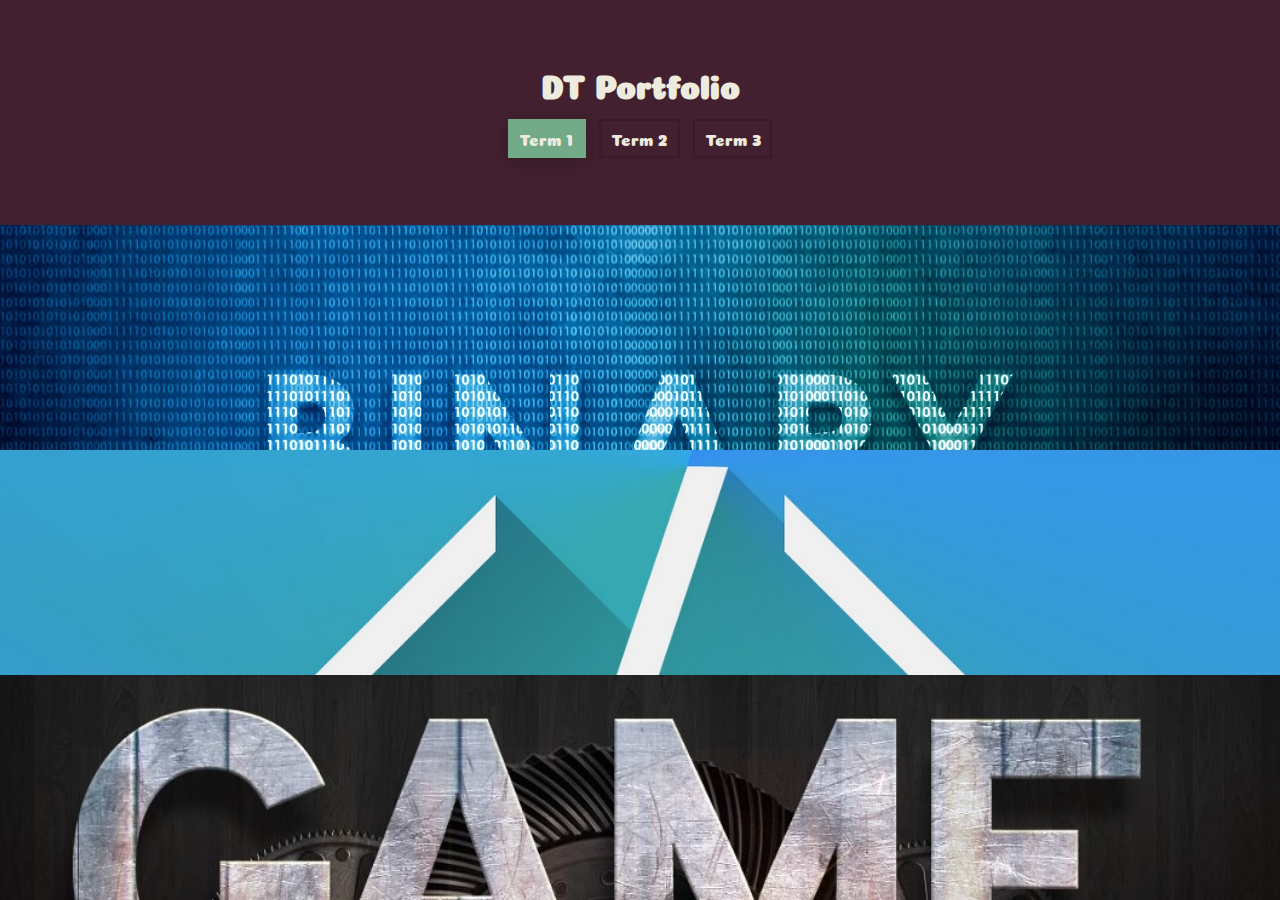
==== Computing/index.html @ f656f0fe "Add files via upload" ====
<!doctype html>
<html lang="en" class="no-js">
<head>
	<meta charset="UTF-8">
	<meta name="viewport" content="width=device-width, initial-scale=1">
	<script src="js/modernizr.js"></script>
	<link rel="stylesheet" href="css/reset.css"> <!-- CSS reset -->
	<link rel="stylesheet" href="css/style.css"> <!-- Resource style -->
	<link href="https://fonts.googleapis.com/css?family=Lora:400,700" rel="stylesheet">
  	
	<title> DT Portfolio</title>
	<link href="https://fonts.googleapis.com/css?family=Coiny" rel="stylesheet">
</head>
<body>
<div class="cd-3d-portfolio">
	<nav class="cd-3d-portfolio-navigation">
		<div class="cd-wrapper">
			<h1>DT Portfolio</h1>
			
			<ul>
				<li><a href="#0" class="selected">Term 1</a></li>
				<li><a href="#0">Term 2</a></li>
				<li><a href="#0">Term 3</a></li>
			</ul>
		</div>
	</nav> <!-- .cd-3d-portfolio-navigation -->
	
	<div class="projects">
		<ul class="row">
			<li class="front-face selected project-1">
				<div class="project-wrapper">
					<div class="project-image">
						<div class="project-title">
							<h2></h2>
						</div>
					</div> <!-- .project-image -->
					<img border="0" alt="W3Schools" src="">

					<div class="project-content">
						<div class="page">
						<p>At the start of the year we first learnt about binary and the ways that computers use to communicate.<br> After that we learnt about how IP addresses work and how your URL gets checked by the DNS server and matched with an IP address</p>
						<a href="http://bomomo.com/" class="link">For the inspired</a>
						</div>
					</div> <!-- .project-content -->

					<a href="#0" class="close-project">Close</a>
				</div> <!-- .project-wrapper -->
			</li>

			<li class="right-face project-2">
				<div class="project-wrapper">
					<div class="project-image">
						<div class="project-title">
							<h2>Term 2</h2>
						</div>
					</div> <!-- .project-image -->

					<div class="project-content">
						<div>
							
						</div>
					</div> <!-- .project-content -->

					<a href="#0" class="close-project">Close</a>
				</div> <!-- .project-wrapper -->
			</li>

			<li class="right-face project-3">
				<div class="project-wrapper">
					<div class="project-image">
						<div class="project-title">
							<h2>Term 3</h2>
						</div>
					</div> <!-- .project-image -->

					<div class="project-content">
						<div>
							
						</div>
					</div> <!-- .project-content -->

					<a href="#0" class="close-project">Close</a>
				</div> <!-- .project-wrapper -->
			</li>
		</ul> <!-- .row -->
	
		<ul class="row">
			<li class="front-face selected project-4">
				<div class="project-wrapper">
					<div class="project-image">
						<div class="project-title">
							<h2></h2>
						</div>
					</div> <!-- .project-image -->

					<div class="project-content">
						<div>
							
						</div>
					</div> <!-- .project-content -->

					<a href="#0" class="close-project">Close</a>
				</div> <!-- .project-wrapper -->
			</li>

			<li class="right-face project-5">
				<div class="project-wrapper">
					<div class="project-image">
						<div class="project-title">
							<h2>Term 2</h2>
						</div>
					</div> <!-- .project-image -->

					<div class="project-content">
						<div>
							
						</div>
					</div> <!-- .project-content -->

					<a href="#0" class="close-project">Close</a>
				</div> <!-- .project-wrapper -->
			</li>

			<li class="right-face project-6">
				<div class="project-wrapper">
					<div class="project-image">
						<div class="project-title">
							<h2>Term 3</h2>
						</div>
					</div> <!-- .project-image -->

					<div class="project-content">
						<div>
							
						</div>
					</div> <!-- .project-content -->

					<a href="#0" class="close-project">Close</a>
				</div> <!-- .project-wrapper -->
			</li>
		</ul> <!-- .row -->
	
		<ul class="row">
			<li class="front-face selected project-7">
				<div class="project-wrapper">
					<div class="project-image">
						<div class="project-title">
							<h2></h2>
						</div>
					</div> <!-- .project-image -->

					<div class="project-content">
						<div>
							
						</div>
					</div> <!-- .project-content -->

					<a href="#0" class="close-project">Close</a>
				</div> <!-- .project-wrapper -->
			</li>

			<li class="right-face project-8">
				<div class="project-wrapper">
					<div class="project-image">
						<div class="project-title">
							<h2>Term 2</h2>
						</div>
					</div> <!-- .project-image -->

					<div class="project-content">
						<div>
							
						</div>
					</div> <!-- .project-content -->

					<a href="#0" class="close-project">Close</a>
				</div> <!-- .project-wrapper -->
			</li>

			<li class="right-face project-9">
				<div class="project-wrapper">
					<div class="project-image">
						<div class="project-title">
							<h2>Term 3</h2>
						</div>
					</div> <!-- .project-image -->
					

					<div class="project-content">
						<div>
							
						</div>
					</div> <!-- .project-content -->

					<a href="#0" class="close-project">Close</a>
				</div> <!-- .project-wrapper -->
			</li>
		</ul> <!-- .row -->
	</div><!-- .projects -->

	<a href="#0" class="cd-top">Top</a>
</div>
	
<script src="https://ajax.googleapis.com/ajax/libs/jquery/3.0.0/jquery.min.js"></script>
<script>
	if( !window.jQuery ) document.write('<script src="js/jquery-3.0.0.min.js"><\/script>');
</script>
<script src="js/main.js"></script> <!-- Resource jQuery -->
</body>
</html>
---- Computing/css/style.css ----
/* -------------------------------- 

Primary style

-------------------------------- */
*, *::after, *::before {
  box-sizing: border-box;
}

html {
  font-size: 62.5%;
}

body {
  font-size: 1.6rem;
  color: #edeade;
  background-color: #43202f;
  font-family: sans-serif;
  -webkit-font-smoothing: antialiased;
  -moz-osx-font-smoothing: grayscale;
}

a {
  color: #72a987;
  text-decoration: none;
}

/* -------------------------------- 

Portfolio Navigation 

-------------------------------- */
.cd-3d-portfolio-navigation {
  width: 100%;
  height: 25vh;
  text-align: center;
  display: table;
  font-family: 'Coiny', cursive;
}
.cd-3d-portfolio-navigation .cd-wrapper {
  display: table-cell;
  width: 100%;
  vertical-align: middle;
}
.cd-3d-portfolio-navigation h1 {
  font-size: 2rem;
  margin-bottom: .6em;
  font-family: 'Coiny', cursive;
  font-weight: bold;
}
.cd-3d-portfolio-navigation li {
  display: inline-block;
  margin: 0 .3em;
}
.cd-3d-portfolio-navigation li a {
  display: inline-block;
  color: #edeade;
  border: 2px solid #391b28;
  padding: .6em;
  -webkit-transition: all .2s;
  transition: all .2s;
}
.cd-3d-portfolio-navigation li a:hover {
  border-color: #72a987;
}
.cd-3d-portfolio-navigation li .selected {
  color: #edeade;
  background: #72a987;
  border-color: #72a987;
  cursor: default;
  box-shadow: 0 4px 20px rgba(0, 0, 0, 0.2);
}
@media only screen and (min-width: 768px) {
  .cd-3d-portfolio-navigation h1 {
    font-size: 3.2rem;
  }
}

/* -------------------------------- 

Portfolio Projects 

-------------------------------- */
.cd-3d-portfolio {
  overflow: hidden;
}
.cd-3d-portfolio .close-project {
  /* this is the 'X' icon - visible when a project has been selected */
  position: absolute;
  z-index: 2;
  top: 24px;
  right: 5%;
  /* replace text with image */
  color: transparent;
  white-space: nowrap;
  text-indent: 100%;
  overflow: hidden;
  height: 48px;
  width: 48px;
  border-radius: 50%;
  background: rgba(0, 0, 0, 0.6);
  -webkit-transform: scale(0);
      -ms-transform: scale(0);
          transform: scale(0);
  -webkit-transition: -webkit-transform .3s 0s;
  transition: -webkit-transform .3s 0s;
  transition: transform .3s 0s;
  transition: transform .3s 0s, -webkit-transform .3s 0s;
}
.cd-3d-portfolio .close-project:hover {
  background: black;
}
.cd-3d-portfolio .close-project::after, .cd-3d-portfolio .close-project::before {
  /* the 'X' lines */
  content: '';
  position: absolute;
  width: 18px;
  height: 2px;
  top: 50%;
  left: 50%;
  background: #edeade;
}
.cd-3d-portfolio .close-project::before {
  -webkit-transform: translateX(-50%) translateY(-50%) rotate(45deg);
      -ms-transform: translateX(-50%) translateY(-50%) rotate(45deg);
          transform: translateX(-50%) translateY(-50%) rotate(45deg);
}
.cd-3d-portfolio .close-project::after {
  -webkit-transform: translateX(-50%) translateY(-50%) rotate(-45deg);
      -ms-transform: translateX(-50%) translateY(-50%) rotate(-45deg);
          transform: translateX(-50%) translateY(-50%) rotate(-45deg);
}
.cd-3d-portfolio .project-is-open .open .close-project {
  /* show the 'X' icon when a project has been selected */
  -webkit-transform: scale(1);
      -ms-transform: scale(1);
          transform: scale(1);
  -webkit-transition-delay: 0.6s;
          transition-delay: 0.6s;
  -webkit-transition: background 0.3s, -webkit-transform 0.3s 0.6s;
  transition: background 0.3s, -webkit-transform 0.3s 0.6s;
  transition: transform 0.3s 0.6s, background 0.3s;
  transition: transform 0.3s 0.6s, background 0.3s, -webkit-transform 0.3s 0.6s;
}

.cd-3d-portfolio .projects {
  /* used to render its children in a 3D space - add perspective */
  -webkit-perspective: 1000px;
          perspective: 1000px;
}
.cd-3d-portfolio .projects .row {
  height: 25vh;
  position: relative;
  z-index: 1;
  /* position its children in a 3d space */
  -webkit-transform-style: preserve-3d;
          transform-style: preserve-3d;
  /* Force hardware acceleration */
  will-change: transform;
  -webkit-transform: translateZ(-50vw);
          transform: translateZ(-50vw);
  -webkit-transition: -webkit-transform 0.6s cubic-bezier(0.5, 0, 0.1, 1);
  transition: -webkit-transform 0.6s cubic-bezier(0.5, 0, 0.1, 1);
  transition: transform 0.6s cubic-bezier(0.5, 0, 0.1, 1);
  transition: transform 0.6s cubic-bezier(0.5, 0, 0.1, 1), -webkit-transform 0.6s cubic-bezier(0.5, 0, 0.1, 1);
  pointer-events: none;
}
.cd-3d-portfolio .projects .row:nth-of-type(2) {
  -webkit-transition-delay: .1s;
          transition-delay: .1s;
}
.cd-3d-portfolio .projects .row:nth-of-type(3) {
  -webkit-transition-delay: .2s;
          transition-delay: .2s;
}
.cd-3d-portfolio .projects .row::after {
  /* this is used to create the row bottom face */
  content: '';
  position: absolute;
  z-index: 1;
  bottom: 0;
  left: 0;
  height: 100vw;
  width: 100%;
  background: #0f070b;
  -webkit-transform: translateZ(50vw) rotateX(90deg);
          transform: translateZ(50vw) rotateX(90deg);
  -webkit-transform-origin: bottom center;
      -ms-transform-origin: bottom center;
          transform-origin: bottom center;
  -webkit-transition: visibility 0s 0.6s;
  transition: visibility 0s 0.6s;
}
.cd-3d-portfolio .projects .row:last-of-type::after {
  /* use its ::after element as top face (rather than bottom face) */
  top: 0;
  bottom: auto;
  -webkit-transform: translateZ(50vw) rotateX(-90deg);
          transform: translateZ(50vw) rotateX(-90deg);
  -webkit-transform-origin: top center;
      -ms-transform-origin: top center;
          transform-origin: top center;
}
.cd-3d-portfolio .projects:not(.project-has-transition) .row:nth-of-type(2) {
  /* increase z-index of the second row - this way the back faces of the first and thirdv rows won't be visible (only of no project has been selected) */
  z-index: 2;
}
.no-preserve3d .cd-3d-portfolio .projects .row {
  /* fallback for browsers that don't support the preser3d property */
  -webkit-transform: translateZ(0);
          transform: translateZ(0);
}
.cd-3d-portfolio .projects .row > li {
  /* this is the single project */
  position: absolute;
  z-index: 1;
  height: 100%;
  width: 100%;
  -webkit-transform: translateZ(50vw);
          transform: translateZ(50vw);
  will-change: transform;
  overflow: hidden;
}
.cd-3d-portfolio .projects .row > li.selected {
  /* this the project on the visible face of the parallelepiped */
  pointer-events: auto;
}
.cd-3d-portfolio .projects .row > li.front-face {
  -webkit-transform: translateZ(50vw);
          transform: translateZ(50vw);
}
.cd-3d-portfolio .projects .row > li.right-face {
  -webkit-transform: rotateY(90deg) translateZ(50vw);
          transform: rotateY(90deg) translateZ(50vw);
}
.cd-3d-portfolio .projects .row > li.left-face {
  -webkit-transform: rotateY(-90deg) translateZ(50vw);
          transform: rotateY(-90deg) translateZ(50vw);
}
.cd-3d-portfolio .projects .row > li.back-face {
  -webkit-transform: rotateY(180deg) translateZ(50vw);
          transform: rotateY(180deg) translateZ(50vw);
}
.cd-3d-portfolio .projects .row > li.hidden {
  opacity: 0;
  visibility: hidden;
}
.no-preserve3d .cd-3d-portfolio .projects .row > li {
  opacity: 0;
  -webkit-transform: translateX(0);
      -ms-transform: translateX(0);
          transform: translateX(0);
  -webkit-transition: opacity .4s;
  transition: opacity .4s;
}
.no-preserve3d .cd-3d-portfolio .projects .row > li.front-face, .no-preserve3d .cd-3d-portfolio .projects .row > li.right-face, .no-preserve3d .cd-3d-portfolio .projects .row > li.left-face, .no-preserve3d .cd-3d-portfolio .projects .row > li.back-face {
  -webkit-transform: translateX(0);
      -ms-transform: translateX(0);
          transform: translateX(0);
}
.no-preserve3d .cd-3d-portfolio .projects .row > li.selected {
  opacity: 1;
}
.cd-3d-portfolio .projects .project-wrapper {
  position: absolute;
  top: 0;
  left: 0;
  height: 100vh;
  width: 100%;
}
.cd-3d-portfolio .projects .project-image {
  position: relative;
  z-index: 2;
  /* vertically center its content */
  display: table;
  width: 100%;
  height: 25%;
  cursor: pointer;
  /* force hardware acceleration */
  -webkit-transform: translateZ(0);
          transform: translateZ(0);
  will-change: transform;
  -webkit-backface-visibility: hidden;
          backface-visibility: hidden;
  -webkit-transition: -webkit-transform 0.6s;
  transition: -webkit-transform 0.6s;
  transition: transform 0.6s;
  transition: transform 0.6s, -webkit-transform 0.6s;
}
.cd-3d-portfolio .projects .project-image::before, .cd-3d-portfolio .projects .project-image::after {
  content: '';
  position: absolute;
  top: 0;
  left: 0;
  width: 100%;
}
.cd-3d-portfolio .projects .project-image::before {
  /* this is the project background image */
  z-index: 1;
  height: 240%;
  background-color: #201017;
  background-position: center center;
  background-repeat: no-repeat;
  background-size: cover;
}
.cd-3d-portfolio .projects .project-image::after {
  /* this is the project image cover layer - this is visible only during a rotation of the parallelepiped (while the project is disappearing) */
  z-index: 3;
  height: 100%;
  background: black;
  opacity: 0;
  -webkit-transition: opacity .5s;
  transition: opacity .5s;
}
.cd-3d-portfolio .projects .row > li:not(.selected) .project-image::after {
  opacity: 1;
}
.cd-3d-portfolio .projects .row:nth-of-type(2) > li:not(.selected) .project-image::after {
  -webkit-transition-delay: .1s;
          transition-delay: .1s;
}
.cd-3d-portfolio .projects .row:nth-of-type(3) > li:not(.selected) .project-image::after {
  -webkit-transition-delay: .2s;
          transition-delay: .2s;
}
.cd-3d-portfolio .projects .row > li.project-1 .project-image::before {
  /* set project background image */
  background-image: url(../img/photo-1.jpg);
}
.cd-3d-portfolio .projects .row > li.project-2 .project-image::before {
  background-image: url(../img/photo-2.jpg);
}
.cd-3d-portfolio .projects .row > li.project-3 .project-image::before {
  background-image: url(../img/photo-3.jpg);
}
.cd-3d-portfolio .projects .row > li.project-4 .project-image::before {
  background-image: url(../img/photo-4.jpg);
}
.cd-3d-portfolio .projects .row > li.project-5 .project-image::before {
  background-image: url(../img/photo-5.jpg);
}
.cd-3d-portfolio .projects .row > li.project-6 .project-image::before {
  background-image: url(../img/photo-6.jpg);
}
.cd-3d-portfolio .projects .row > li.project-7 .project-image::before {
  background-image: url(../img/photo-7.jpg);
}
.cd-3d-portfolio .projects .row > li.project-8 .project-image::before {
  background-image: url(../img/photo-8.jpg);
}
.cd-3d-portfolio .projects .row > li.project-9 .project-image::before {
  background-image: url(../img/photo-9.jpg);
}
.cd-3d-portfolio .projects .project-title {
  position: relative;
  z-index: 2;
  /* vertically center inside its parent */
  display: table-cell;
  vertical-align: middle;
  text-align: center;
  /* force hardware acceleration */
  -webkit-transform: translateZ(0);
          transform: translateZ(0);
  will-change: transform;
  -webkit-transition: -webkit-transform 0.6s cubic-bezier(0.5, 0, 0.1, 1);
  transition: -webkit-transform 0.6s cubic-bezier(0.5, 0, 0.1, 1);
  transition: transform 0.6s cubic-bezier(0.5, 0, 0.1, 1);
  transition: transform 0.6s cubic-bezier(0.5, 0, 0.1, 1), -webkit-transform 0.6s cubic-bezier(0.5, 0, 0.1, 1);
}
.cd-3d-portfolio .projects h2 {
  color: #edeade;
  font-size: 2.2rem;
  font-weight: bold;
  font-family: "Lora", serif;
}
.cd-3d-portfolio .projects .project-content {
  position: absolute;
  z-index: 1;
  /* place the content right below the project image */
  top: 60%;
  width: 100%;
  background: white;
  box-shadow: 0 -5px 0 white;
}
.cd-3d-portfolio .projects .project-content > div {
  opacity: 0;
  -webkit-transform: translateY(25%);
      -ms-transform: translateY(25%);
          transform: translateY(25%);
  -webkit-transition: all 0.6s cubic-bezier(0.5, 0, 0.1, 1);
  transition: all 0.6s cubic-bezier(0.5, 0, 0.1, 1);
}
.cd-3d-portfolio .projects .project-content p {
  width: 90%;
  max-width: 800px;
  margin: 2em auto;
  line-height: 1.6;
  color: #694d59;
}
.cd-3d-portfolio .projects.project-has-transition .row > li {
  /* the project-has-transition class is used to add a transition to the tranform property of the single projects - it's added when a project is selected (before opening it) and removed when a project is colsed (when the closing animation is finished) */
  -webkit-transition: opacity 0s 0.6s, -webkit-transform 0.6s cubic-bezier(0.5, 0, 0.1, 1);
  transition: opacity 0s 0.6s, -webkit-transform 0.6s cubic-bezier(0.5, 0, 0.1, 1);
  transition: transform 0.6s cubic-bezier(0.5, 0, 0.1, 1), opacity 0s 0.6s;
  transition: transform 0.6s cubic-bezier(0.5, 0, 0.1, 1), opacity 0s 0.6s, -webkit-transform 0.6s cubic-bezier(0.5, 0, 0.1, 1);
}
.cd-3d-portfolio .projects.project-has-transition .row > li.selected.open {
  overflow: visible;
}
.cd-3d-portfolio .projects.project-has-transition .row > li:not(.selected) {
  opacity: 0;
}
.cd-3d-portfolio .projects.project-has-transition .row::after {
  /* hide the bottom/top parallelepiped face when a project is selected */
  visibility: hidden;
  -webkit-transition: visibility 0s;
  transition: visibility 0s;
}
.cd-3d-portfolio .projects.project-is-open .row > li {
  /* the project-is-open class is used when a project is selected - it's added when a project is selected (before opening it) and removed when a project is closed (before the closing animation begins) */
  -webkit-transition: opacity 0s, -webkit-transform 0.6s cubic-bezier(0.5, 0, 0.1, 1);
  transition: opacity 0s, -webkit-transform 0.6s cubic-bezier(0.5, 0, 0.1, 1);
  transition: transform 0.6s cubic-bezier(0.5, 0, 0.1, 1), opacity 0s;
  transition: transform 0.6s cubic-bezier(0.5, 0, 0.1, 1), opacity 0s, -webkit-transform 0.6s cubic-bezier(0.5, 0, 0.1, 1);
}
.cd-3d-portfolio .projects.project-is-open .row > li.selected.open .project-wrapper {
  /* selected project on the visible face of the parallelepiped */
  overflow: auto;
  -webkit-overflow-scrolling: touch;
}
.cd-3d-portfolio .projects.project-is-open .row > li.selected .project-image {
  /* projects on the visible face of the parallelepiped */
  -webkit-transform: translateY(0);
      -ms-transform: translateY(0);
          transform: translateY(0);
}
.cd-3d-portfolio .projects.project-is-open .row > li.selected.open .project-image {
  cursor: auto;
}
.cd-3d-portfolio .projects.project-is-open .row > li.selected.open .project-title {
  -webkit-transform: translateY(70%);
      -ms-transform: translateY(70%);
          transform: translateY(70%);
}
.cd-3d-portfolio .projects.project-is-open .row > li.selected.open .project-content > div {
  opacity: 1;
  -webkit-transform: translateY(0);
      -ms-transform: translateY(0);
          transform: translateY(0);
}
.cd-3d-portfolio .projects.project-is-open .row:first-of-type .selected.open.front-face {
  /* if the project selected is inside the first row */
  -webkit-transform: translateZ(50vw) translateY(-100%);
          transform: translateZ(50vw) translateY(-100%);
}
.cd-3d-portfolio .projects.project-is-open .row:first-of-type .selected.open.right-face {
  -webkit-transform: rotateY(90deg) translateZ(50vw) translateY(-100%);
          transform: rotateY(90deg) translateZ(50vw) translateY(-100%);
}
.cd-3d-portfolio .projects.project-is-open .row:first-of-type .selected.open.left-face {
  -webkit-transform: rotateY(-90deg) translateZ(50vw) translateY(-100%);
          transform: rotateY(-90deg) translateZ(50vw) translateY(-100%);
}
.cd-3d-portfolio .projects.project-is-open .row:first-of-type .selected.open.back-face {
  -webkit-transform: rotateY(180deg) translateZ(50vw) translateY(-100%);
          transform: rotateY(180deg) translateZ(50vw) translateY(-100%);
}
.cd-3d-portfolio .projects.project-is-open .row:first-of-type .selected:not(.open).front-face {
  /* if the project selected is not inside the first row */
  -webkit-transform: translateZ(50vw) translateY(300%);
          transform: translateZ(50vw) translateY(300%);
}
.cd-3d-portfolio .projects.project-is-open .row:first-of-type .selected:not(.open).right-face {
  -webkit-transform: rotateY(90deg) translateZ(50vw) translateY(300%);
          transform: rotateY(90deg) translateZ(50vw) translateY(300%);
}
.cd-3d-portfolio .projects.project-is-open .row:first-of-type .selected:not(.open).left-face {
  -webkit-transform: rotateY(-90deg) translateZ(50vw) translateY(300%);
          transform: rotateY(-90deg) translateZ(50vw) translateY(300%);
}
.cd-3d-portfolio .projects.project-is-open .row:first-of-type .selected:not(.open).back-face {
  -webkit-transform: rotateY(180deg) translateZ(50vw) translateY(300%);
          transform: rotateY(180deg) translateZ(50vw) translateY(300%);
}
.cd-3d-portfolio .projects.project-is-open .row:nth-of-type(2) .selected.open.front-face {
  /* if the project selected is inside the second row */
  -webkit-transform: translateZ(50vw) translateY(-200%);
          transform: translateZ(50vw) translateY(-200%);
}
.cd-3d-portfolio .projects.project-is-open .row:nth-of-type(2) .selected.open.right-face {
  -webkit-transform: rotateY(90deg) translateZ(50vw) translateY(-200%);
          transform: rotateY(90deg) translateZ(50vw) translateY(-200%);
}
.cd-3d-portfolio .projects.project-is-open .row:nth-of-type(2) .selected.open.left-face {
  -webkit-transform: rotateY(-90deg) translateZ(50vw) translateY(-200%);
          transform: rotateY(-90deg) translateZ(50vw) translateY(-200%);
}
.cd-3d-portfolio .projects.project-is-open .row:nth-of-type(2) .selected.open.back-face {
  -webkit-transform: rotateY(180deg) translateZ(50vw) translateY(-200%);
          transform: rotateY(180deg) translateZ(50vw) translateY(-200%);
}
.cd-3d-portfolio .projects.project-is-open .row:nth-of-type(2) .selected:not(.open).front-face {
  /* if the project selected is not inside the second row */
  -webkit-transform: translateZ(50vw) translateY(200%);
          transform: translateZ(50vw) translateY(200%);
}
.cd-3d-portfolio .projects.project-is-open .row:nth-of-type(2) .selected:not(.open).right-face {
  -webkit-transform: rotateY(90deg) translateZ(50vw) translateY(200%);
          transform: rotateY(90deg) translateZ(50vw) translateY(200%);
}
.cd-3d-portfolio .projects.project-is-open .row:nth-of-type(2) .selected:not(.open).left-face {
  -webkit-transform: rotateY(-90deg) translateZ(50vw) translateY(200%);
          transform: rotateY(-90deg) translateZ(50vw) translateY(200%);
}
.cd-3d-portfolio .projects.project-is-open .row:nth-of-type(2) .selected:not(.open).back-face {
  -webkit-transform: rotateY(180deg) translateZ(50vw) translateY(200%);
          transform: rotateY(180deg) translateZ(50vw) translateY(200%);
}
.cd-3d-portfolio .projects.project-is-open .row:nth-of-type(3) .selected.open.front-face {
  /* if the project selected is inside the third row */
  -webkit-transform: translateZ(50vw) translateY(-300%);
          transform: translateZ(50vw) translateY(-300%);
}
.cd-3d-portfolio .projects.project-is-open .row:nth-of-type(3) .selected.open.right-face {
  -webkit-transform: rotateY(90deg) translateZ(50vw) translateY(-300%);
          transform: rotateY(90deg) translateZ(50vw) translateY(-300%);
}
.cd-3d-portfolio .projects.project-is-open .row:nth-of-type(3) .selected.open.left-face {
  -webkit-transform: rotateY(-90deg) translateZ(50vw) translateY(-300%);
          transform: rotateY(-90deg) translateZ(50vw) translateY(-300%);
}
.cd-3d-portfolio .projects.project-is-open .row:nth-of-type(3) .selected.open.back-face {
  -webkit-transform: rotateY(180deg) translateZ(50vw) translateY(-300%);
          transform: rotateY(180deg) translateZ(50vw) translateY(-300%);
}
.cd-3d-portfolio .projects.project-is-open .row:nth-of-type(3) .selected:not(.open).front-face {
  /* if the project selected is not inside the third row */
  -webkit-transform: translateZ(50vw) translateY(100%);
          transform: translateZ(50vw) translateY(100%);
}
.cd-3d-portfolio .projects.project-is-open .row:nth-of-type(3) .selected:not(.open).right-face {
  -webkit-transform: rotateY(90deg) translateZ(50vw) translateY(100%);
          transform: rotateY(90deg) translateZ(50vw) translateY(100%);
}
.cd-3d-portfolio .projects.project-is-open .row:nth-of-type(3) .selected:not(.open).left-face {
  -webkit-transform: rotateY(-90deg) translateZ(50vw) translateY(100%);
          transform: rotateY(-90deg) translateZ(50vw) translateY(100%);
}
.cd-3d-portfolio .projects.project-is-open .row:nth-of-type(3) .selected:not(.open).back-face {
  -webkit-transform: rotateY(180deg) translateZ(50vw) translateY(100%);
          transform: rotateY(180deg) translateZ(50vw) translateY(100%);
}
.no-preserve3d .cd-3d-portfolio .projects.project-is-open .row.row:first-of-type > li.selected {
  -webkit-transform: translateY(300%);
      -ms-transform: translateY(300%);
          transform: translateY(300%);
}
.no-preserve3d .cd-3d-portfolio .projects.project-is-open .row.row:first-of-type > li.selected.open {
  -webkit-transform: translateY(-100%);
      -ms-transform: translateY(-100%);
          transform: translateY(-100%);
}
.no-preserve3d .cd-3d-portfolio .projects.project-is-open .row.row:nth-of-type(2) > li.selected {
  -webkit-transform: translateY(200%);
      -ms-transform: translateY(200%);
          transform: translateY(200%);
}
.no-preserve3d .cd-3d-portfolio .projects.project-is-open .row.row:nth-of-type(2) > li.selected.open {
  -webkit-transform: translateY(-200%);
      -ms-transform: translateY(-200%);
          transform: translateY(-200%);
}
.no-preserve3d .cd-3d-portfolio .projects.project-is-open .row.row:nth-of-type(3) > li.selected {
  -webkit-transform: translateY(100%);
      -ms-transform: translateY(100%);
          transform: translateY(100%);
}
.no-preserve3d .cd-3d-portfolio .projects.project-is-open .row.row:nth-of-type(3) > li.selected.open {
  -webkit-transform: translateY(-300%);
      -ms-transform: translateY(-300%);
          transform: translateY(-300%);
}
@media only screen and (min-width: 768px) {
  .cd-3d-portfolio .projects h2 {
    font-size: 3.5rem;
  }
  .cd-3d-portfolio .projects p {
    font-size: 2rem;
  }
}

/* -------------------------------- 

Back to top 

-------------------------------- */
.cd-top {
  position: fixed;
  z-index: 3;
  bottom: 40px;
  right: 5%;
  display: inline-block;
  height: 48px;
  width: 48px;
  /* replace text with image */
  overflow: hidden;
  text-indent: 100%;
  white-space: nowrap;
  background: rgba(0, 0, 0, 0.6) url(../img/cd-icon-arrow.svg) no-repeat center center;
  visibility: hidden;
  opacity: 0;
  -webkit-transition: opacity .3s, visibility .3s;
  transition: opacity .3s, visibility .3s;
}
.cd-top.is-visible {
  /* the button becomes visible */
  visibility: visible;
  opacity: 1;
}
.cd-top:hover {
  background-color: black;
  opacity: 1;
}

/* button code */
.link{
	color: #000000;
	font-size: 16px;
	font-weight: 700;

	text-decoration: none;
	text-transform: uppercase;
}

/*
* These styles creates the underlining of link
*/

.link{
	position: relative;
	z-index: 1;
	display: inline-flex;
	
	padding-left: 10px;
	padding-bottom: 5px;
	padding-right: 10px;
}

.link::before{
	content: "";
	width: 100%;
	height: 100%;
	background-image: linear-gradient(to top, #fed330 25%, transparent 40%);
	
	position: absolute;
	left: 0;
	bottom: 2px;
	z-index: -1;
	
	will-change: width;
	transform: rotate(-2deg);
	transform-origin: left bottom
}

.link:hover::before{
	width: 0;
}

/*
* animation styles
*/

.link::before{
	transition: width .1s ease-out;
}

.link:hover::before{
	transition-duration: .15s;
}
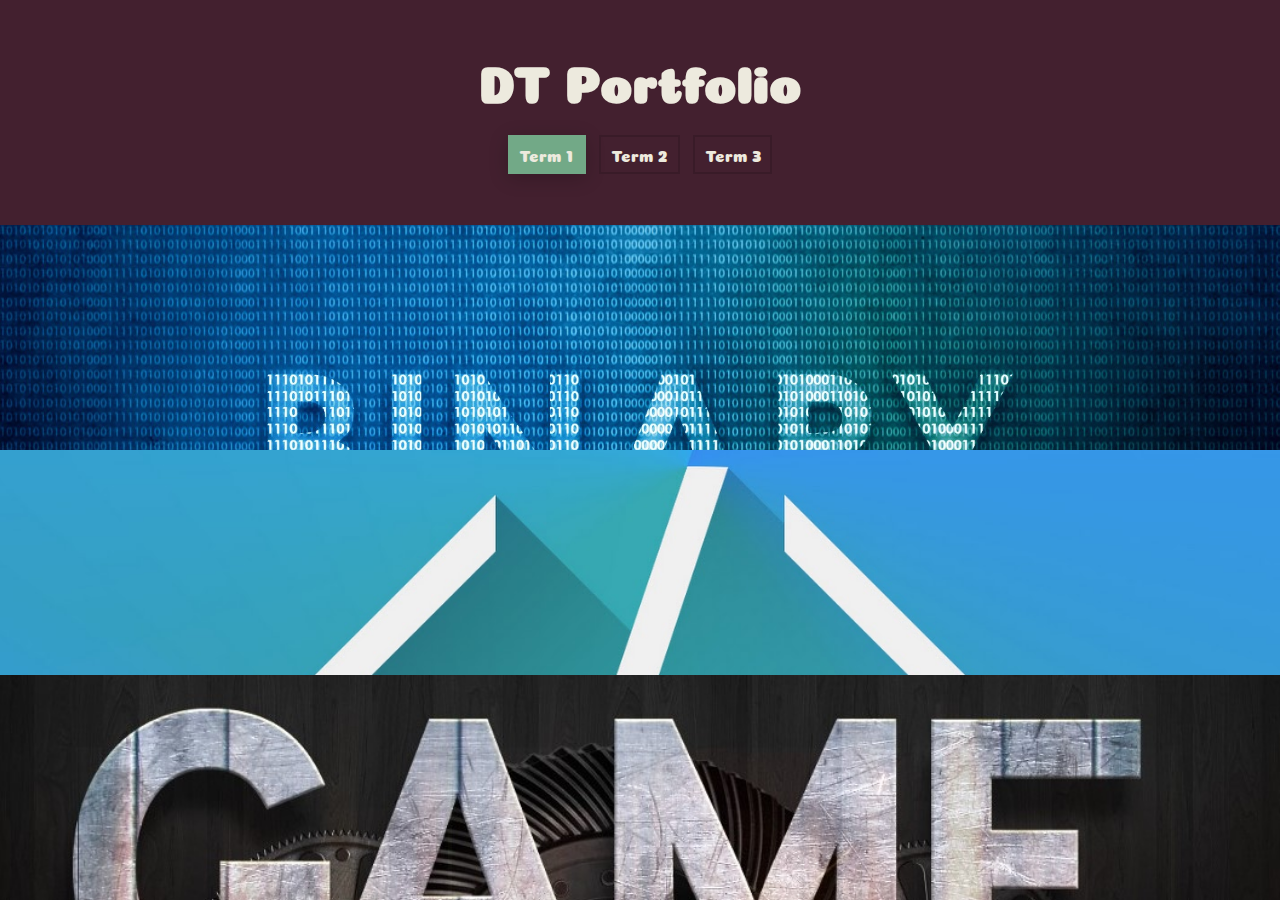
==== commit 89d87fda: "Add files via upload" ====
--- a/Computing/index.html
+++ b/Computing/index.html
@@ -17,6 +17,7 @@
 		<div class="cd-wrapper">
 			<h1>DT Portfolio</h1>
 			
+			
 			<ul>
 				<li><a href="#0" class="selected">Term 1</a></li>
 				<li><a href="#0">Term 2</a></li>
@@ -95,6 +96,7 @@
 
 					<div class="project-content">
 						<div>
+						<p> When I started off designing my website I first set up the html page with all the basic dividers and set it up into rows.<br> After that I started to write the CSS and SCSS. After that I wrote the javascript which after some writing looked really good in personal opinion.</p>
 							
 						</div>
 					</div> <!-- .project-content -->
--- a/Computing/css/style.css
+++ b/Computing/css/style.css
@@ -43,7 +43,7 @@
   vertical-align: middle;
 }
 .cd-3d-portfolio-navigation h1 {
-  font-size: 2rem;
+  font-size: 6rem;
   margin-bottom: .6em;
   font-family: 'Coiny', cursive;
   font-weight: bold;
@@ -72,7 +72,8 @@
 }
 @media only screen and (min-width: 768px) {
   .cd-3d-portfolio-navigation h1 {
-    font-size: 3.2rem;
+    font-size: 5.2rem;
+	
   }
 }
 
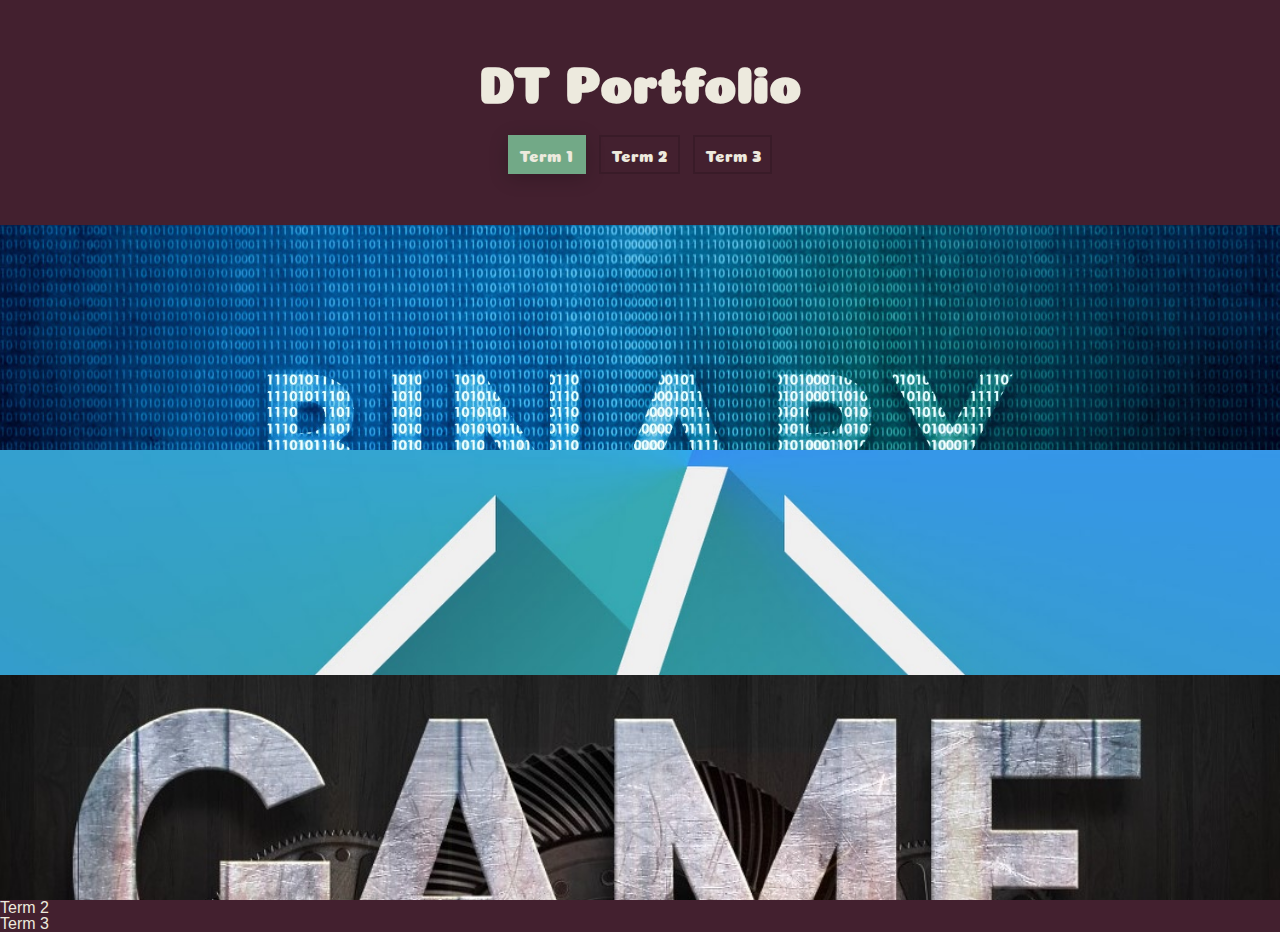
==== commit eadd9c9b: "Add files via upload" ====
--- a/Computing/index.html
+++ b/Computing/index.html
@@ -152,11 +152,43 @@
 					</div> <!-- .project-image -->
 
 					<div class="project-content">
-						<div>
-							
-						</div>
-					</div> <!-- .project-content -->
-
+ <div class="row">
+  <div class="column" style="background-color:#0000;">
+    	<blockquote><h2>Introduction</h2></blockquote>
+      <p>For my project I set out to create a Retro Pi console. My objectives of my project were to create a working raspberry pi setup with simulation station and retro arch. These two programs on the raspberry pi allowed it to run roms which are versions of games created from the original cartridge. </p>
+
+  </div>
+  <div class="column" style="background-color:#0000;">
+   <blockquote><h2>Objectives</h2></blockquote>
+  <p>	•	Learn how to use the Raspberry PI
+ <br>•	Learn how to port ROMS over
+<br>•	Setup two controllers with 2 separate inputs
+
+  </div>
+  <div class="column" style="background-color:#0000;">
+<blockquote><h2>Results</h2></blockquote>
+<img src="src3.jpg" alt="Retro PI" width=400 height=261>
+<p>The Retro Pi software automatically copy’s roms across from a usb if you name a folder ‘retropie’. This proved incredibly useful when transferring over the network on the school’s network is extremely fiddly. So, in the end I chose the usb.  </p>
+<img src="src2.jpg" alt="donky kong" width=400 height=261>
+<p>This is a picture of Donky Kong Country. This is one of the ROMS that I originally transfered over to test the Retro PI software. </p>
+
+<img src="src1.jpg" alt="zelda" width=400 height=261>
+<p>his is a picture of . This is one of the ROMS that I originally transfered over to test the Retro PI software. </p>
+  </div>
+  <div class="column" style="background-color:#0000;">
+    <blockquote><h2>	Process</h2></blockquote>
+	<p>At start of the project I got all my equipment ready. Then I downloaded Rufus to setup the image I downloaded for the retropi software.  After this was done, I got a monitor and attached it to the Raspberry Pi via a HDMI cord. Following this I found that the raspberry pi didn’t have enough power so researched that I would need 6v 2a power supply for it to run properly without damaging the raspberry pi’s internals. After that I plugged the usb into the raspberry pi. Soon after that was done I started it up to find that all roms worked correctly as planned. Overall I  Learnt a lot from this project and that it was worthwhile doing.  I also setup two snes controllers bought from amazon. These controllers were setup in way based on which usb slot they were in from 0, 1, 2, 3 being players 1-4.</p>
+  </div>	
+  </div>
+  <div class="column" style="background-color:#0000;">
+    <blockquote><h2>Disscusion</h2></blockquote>
+	<p> </p>
+  </div>	
+</div>
+ 
+
+					</div> <!-- .project-content -->
+					
 					<a href="#0" class="close-project">Close</a>
 				</div> <!-- .project-wrapper -->
 			</li>
--- a/Computing/css/style.css
+++ b/Computing/css/style.css
@@ -24,6 +24,11 @@
   color: #72a987;
   text-decoration: none;
 }
+p {
+  color: black;
+  text-decoration: none;
+}
+
 
 /* -------------------------------- 
 
@@ -626,7 +631,7 @@
 /* button code */
 .link{
 	color: #000000;
-	font-size: 16px;
+	font-size: 90px;
 	font-weight: 700;
 
 	text-decoration: none;
@@ -638,26 +643,22 @@
 */
 
 .link{
-	position: relative;
+	position: center;
 	z-index: 1;
 	display: inline-flex;
 	
-	padding-left: 10px;
-	padding-bottom: 5px;
-	padding-right: 10px;
+	padding-left: 1000px;
+	padding-bottom: 500px;
+	padding-right: 10000px;
 }
 
 .link::before{
 	content: "";
-	width: 100%;
-	height: 100%;
+	size: 1000px ;
 	background-image: linear-gradient(to top, #fed330 25%, transparent 40%);
 	
 	position: absolute;
-	left: 0;
-	bottom: 2px;
-	z-index: -1;
-	
+	position: center ;
 	will-change: width;
 	transform: rotate(-2deg);
 	transform-origin: left bottom
@@ -678,4 +679,21 @@
 .link:hover::before{
 	transition-duration: .15s;
 }
-
+blockquote {
+  font: 1.4em 'Berkshire Swash', cursive;
+  margin: 0;
+}
+.column {
+  float: left;
+  width: 25%;
+}
+
+/* Clear floats after the columns */
+.row:after {
+  content: "";
+  display: table;
+  clear: both;
+}
+
+
+
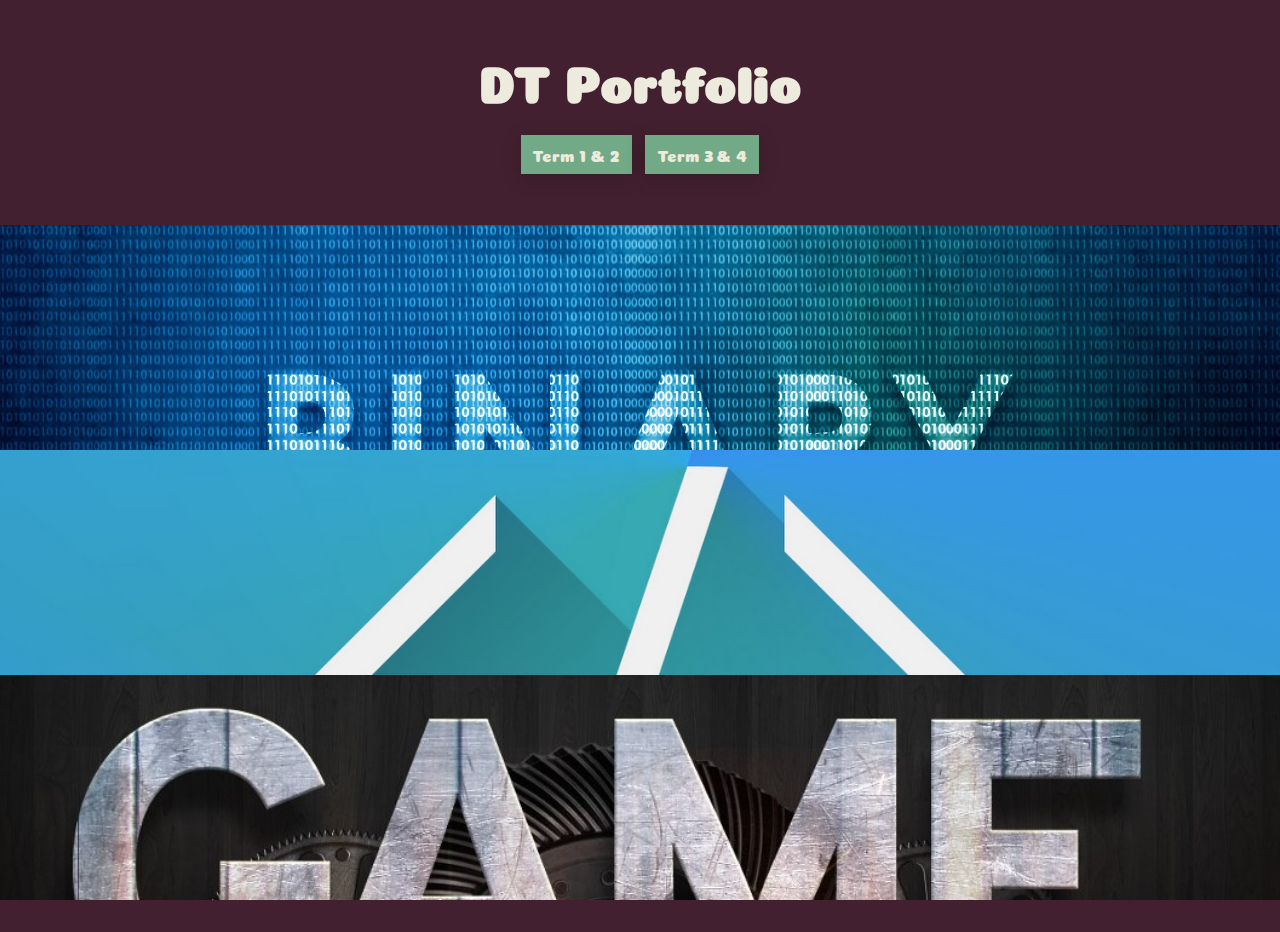
==== commit 9b83e101: "Add files via upload" ====
--- a/Computing/index.html
+++ b/Computing/index.html
@@ -18,10 +18,10 @@
 			<h1>DT Portfolio</h1>
 			
 			
+			
 			<ul>
-				<li><a href="#0" class="selected">Term 1</a></li>
-				<li><a href="#0">Term 2</a></li>
-				<li><a href="#0">Term 3</a></li>
+				<li><a href="#0" class="selected">Term 1 & 2 </a></li>
+				<li><a href="index2.html" class="selected">Term 3 & 4</a></li>
 			</ul>
 		</div>
 	</nav> <!-- .cd-3d-portfolio-navigation -->
@@ -40,7 +40,6 @@
 					<div class="project-content">
 						<div class="page">
 						<p>At the start of the year we first learnt about binary and the ways that computers use to communicate.<br> After that we learnt about how IP addresses work and how your URL gets checked by the DNS server and matched with an IP address</p>
-						<a href="http://bomomo.com/" class="link">For the inspired</a>
 						</div>
 					</div> <!-- .project-content -->
 
@@ -52,10 +51,10 @@
 				<div class="project-wrapper">
 					<div class="project-image">
 						<div class="project-title">
-							<h2>Term 2</h2>
-						</div>
-					</div> <!-- .project-image -->
-
+						
+						</div>
+					</div> <!-- .project-image -->
+	
 					<div class="project-content">
 						<div>
 							
@@ -69,9 +68,7 @@
 			<li class="right-face project-3">
 				<div class="project-wrapper">
 					<div class="project-image">
-						<div class="project-title">
-							<h2>Term 3</h2>
-						</div>
+						
 					</div> <!-- .project-image -->
 
 					<div class="project-content">
@@ -108,9 +105,7 @@
 			<li class="right-face project-5">
 				<div class="project-wrapper">
 					<div class="project-image">
-						<div class="project-title">
-							<h2>Term 2</h2>
-						</div>
+						
 					</div> <!-- .project-image -->
 
 					<div class="project-content">
@@ -126,9 +121,7 @@
 			<li class="right-face project-6">
 				<div class="project-wrapper">
 					<div class="project-image">
-						<div class="project-title">
-							<h2>Term 3</h2>
-						</div>
+						
 					</div> <!-- .project-image -->
 
 					<div class="project-content">
@@ -182,7 +175,7 @@
   </div>
   <div class="column" style="background-color:#0000;">
     <blockquote><h2>Disscusion</h2></blockquote>
-	<p> </p>
+	<p>Some problems were when installing/transferring the Roms over. To solve this, I used CyberDuck but that wasn’t best way as I personally found it difficult to use because of the school network and it being not very open on the details of its own network. So, I just used a USB that automatically transfers via the Retro Pi software automatically copy’s roms across from a usb if you name a folder ‘retropie’. This made it incredibly easy. From my point of view, I achieved all my objectives I set out. In my opinion I think that I spent my time well in something that is worthwhile. There were problems along the way, but I solved them overtime. </p>
   </div>	
 </div>
  
@@ -197,7 +190,7 @@
 				<div class="project-wrapper">
 					<div class="project-image">
 						<div class="project-title">
-							<h2>Term 2</h2>
+							
 						</div>
 					</div> <!-- .project-image -->
 
@@ -214,9 +207,7 @@
 			<li class="right-face project-9">
 				<div class="project-wrapper">
 					<div class="project-image">
-						<div class="project-title">
-							<h2>Term 3</h2>
-						</div>
+						
 					</div> <!-- .project-image -->
 					
 
